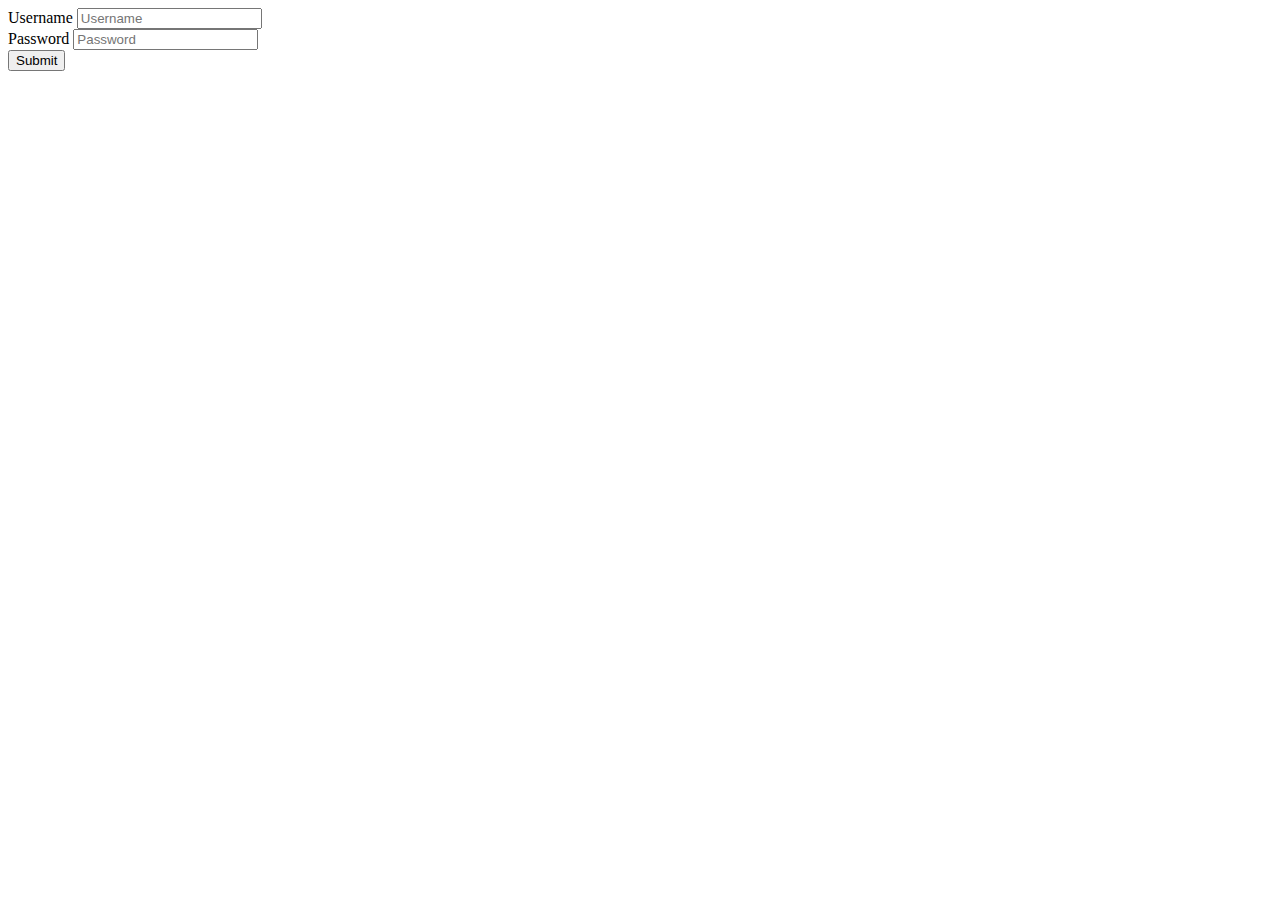
==== target/classes/templates/index.html @ 6b3c6a1d "first commit" ====
<!DOCTYPE html>
<html lang="en" xmlns:th="http://www.thymeleaf.org">
<link href="https://cdn.jsdelivr.net/npm/bootstrap@5.3.0-alpha3/dist/css/bootstrap.min.css" rel="stylesheet" integrity="sha384-KK94CHFLLe+nY2dmCWGMq91rCGa5gtU4mk92HdvYe+M/SXH301p5ILy+dN9+nJOZ" crossorigin="anonymous">
<script src="https://cdn.jsdelivr.net/npm/bootstrap@5.3.0-alpha3/dist/js/bootstrap.bundle.min.js" integrity="sha384-ENjdO4Dr2bkBIFxQpeoTz1HIcje39Wm4jDKdf19U8gI4ddQ3GYNS7NTKfAdVQSZe" crossorigin="anonymous"></script>
<link th:href="@{/css/login.css}" rel="stylesheet" />
<head>
    <meta charset="UTF-8">
    <title>Title</title>
</head>
<body>
<div class="main-content">
    <div class="container-sm login">
      <form th:action="@{/login}" method="post">
        <div class="form-group">
          <label for="username">Username</label>
          <input type="text" class="form-control" id="username" name="username" placeholder="Username">
        </div>
        <div class="form-group">
          <label for="password">Password</label>
          <input type="password" class="form-control" id="password" name="password" placeholder="Password">
        </div>
        <button type="submit" class="btn btn-primary">Submit</button>
      </form>
    </div>
    </div>
</body>
</html>
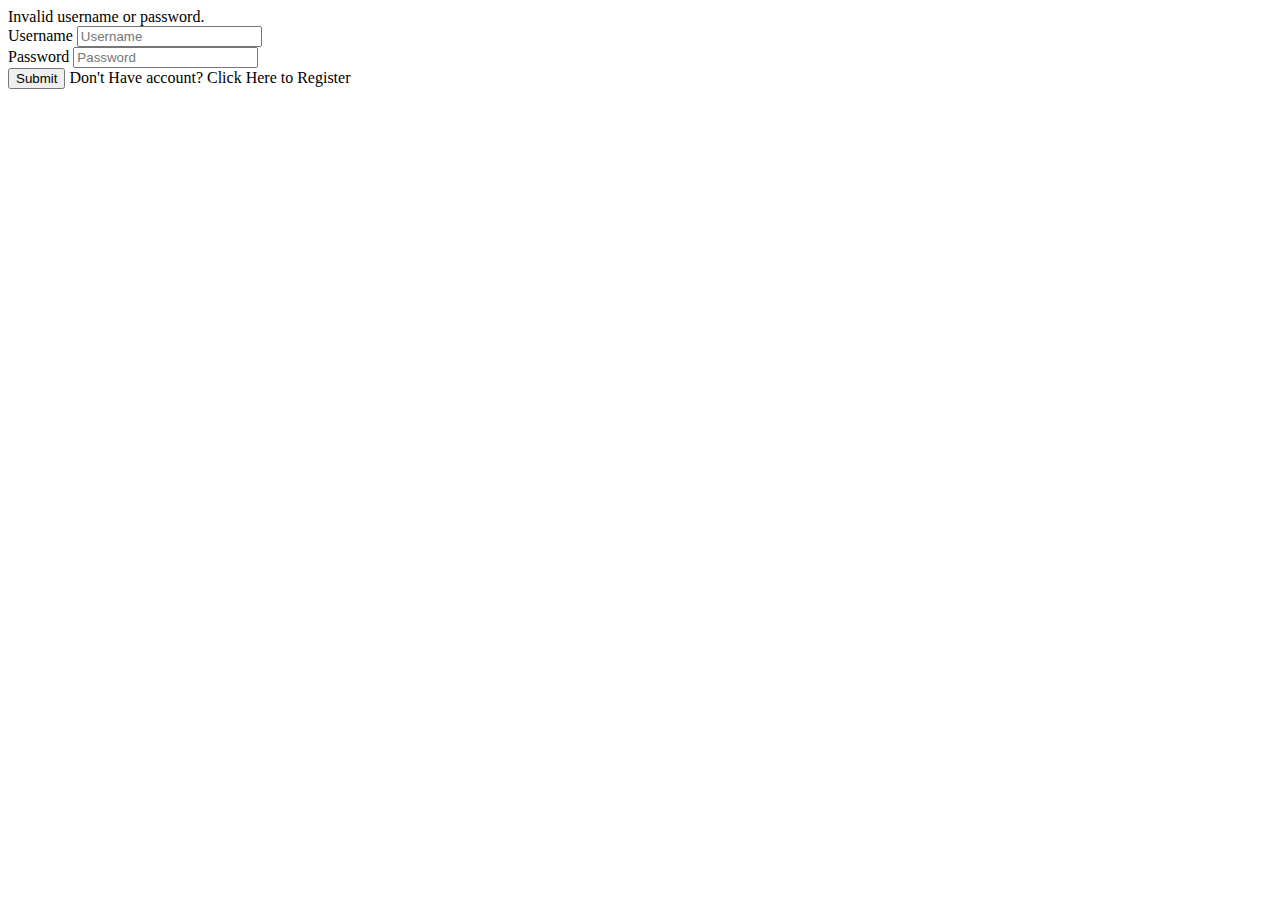
==== commit 01b3da95: "fixed" ====
--- a/target/classes/templates/index.html
+++ b/target/classes/templates/index.html
@@ -11,6 +11,9 @@
 <div class="main-content">
     <div class="container-sm login">
       <form th:action="@{/login}" method="post">
+          <div th:if="${param.error}">
+              <div class="error-message">Invalid username or password.</div>
+          </div>
         <div class="form-group">
           <label for="username">Username</label>
           <input type="text" class="form-control" id="username" name="username" placeholder="Username">
@@ -20,7 +23,9 @@
           <input type="password" class="form-control" id="password" name="password" placeholder="Password">
         </div>
         <button type="submit" class="btn btn-primary">Submit</button>
+        <a class="text-center" th:href="@{/register}" >Don't Have account? Click Here to Register</a>
       </form>
+
     </div>
     </div>
 </body>
